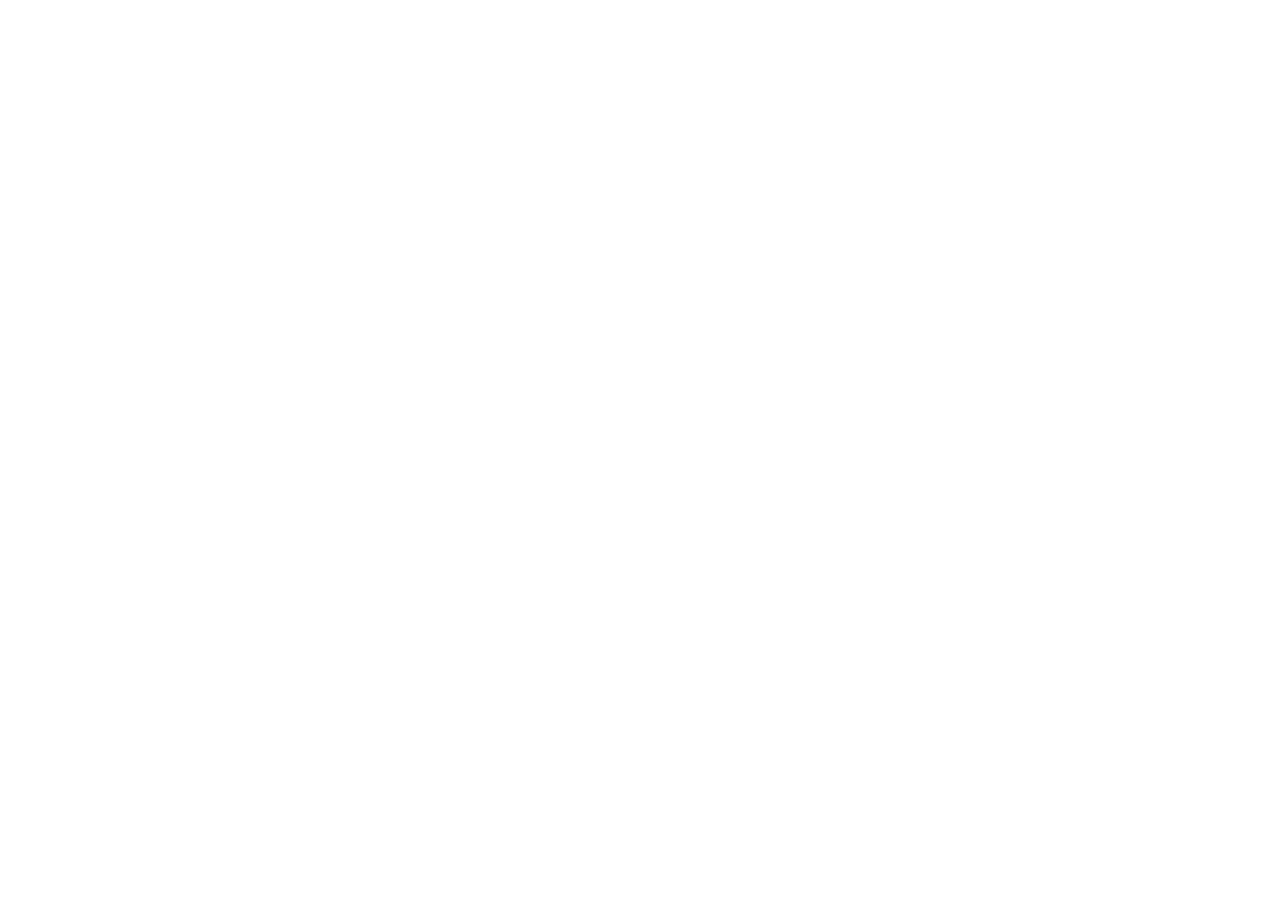
==== 4.Contact-us/index.html @ e68a2097 "Proyecto login con bootstrap termindo" ====
<!DOCTYPE html>
<html lang="en">
<head>
    <meta charset="UTF-8">
    <meta http-equiv="X-UA-Compatible" content="IE=edge">
    <meta name="viewport" content="width=device-width, initial-scale=1.0">
    <title>Contact us</title>
    <link rel="stylesheet" href="./css/style.css">
    <!-- CSS only -->
<link href="https://cdn.jsdelivr.net/npm/bootstrap@5.2.1/dist/css/bootstrap.min.css" rel="stylesheet" integrity="sha384-iYQeCzEYFbKjA/T2uDLTpkwGzCiq6soy8tYaI1GyVh/UjpbCx/TYkiZhlZB6+fzT" crossorigin="anonymous">
<!-- JavaScript Bundle with Popper -->
<script src="https://cdn.jsdelivr.net/npm/bootstrap@5.2.1/dist/js/bootstrap.bundle.min.js" integrity="sha384-u1OknCvxWvY5kfmNBILK2hRnQC3Pr17a+RTT6rIHI7NnikvbZlHgTPOOmMi466C8" crossorigin="anonymous"></script>
</head>
<body>
    
</body>
</html>
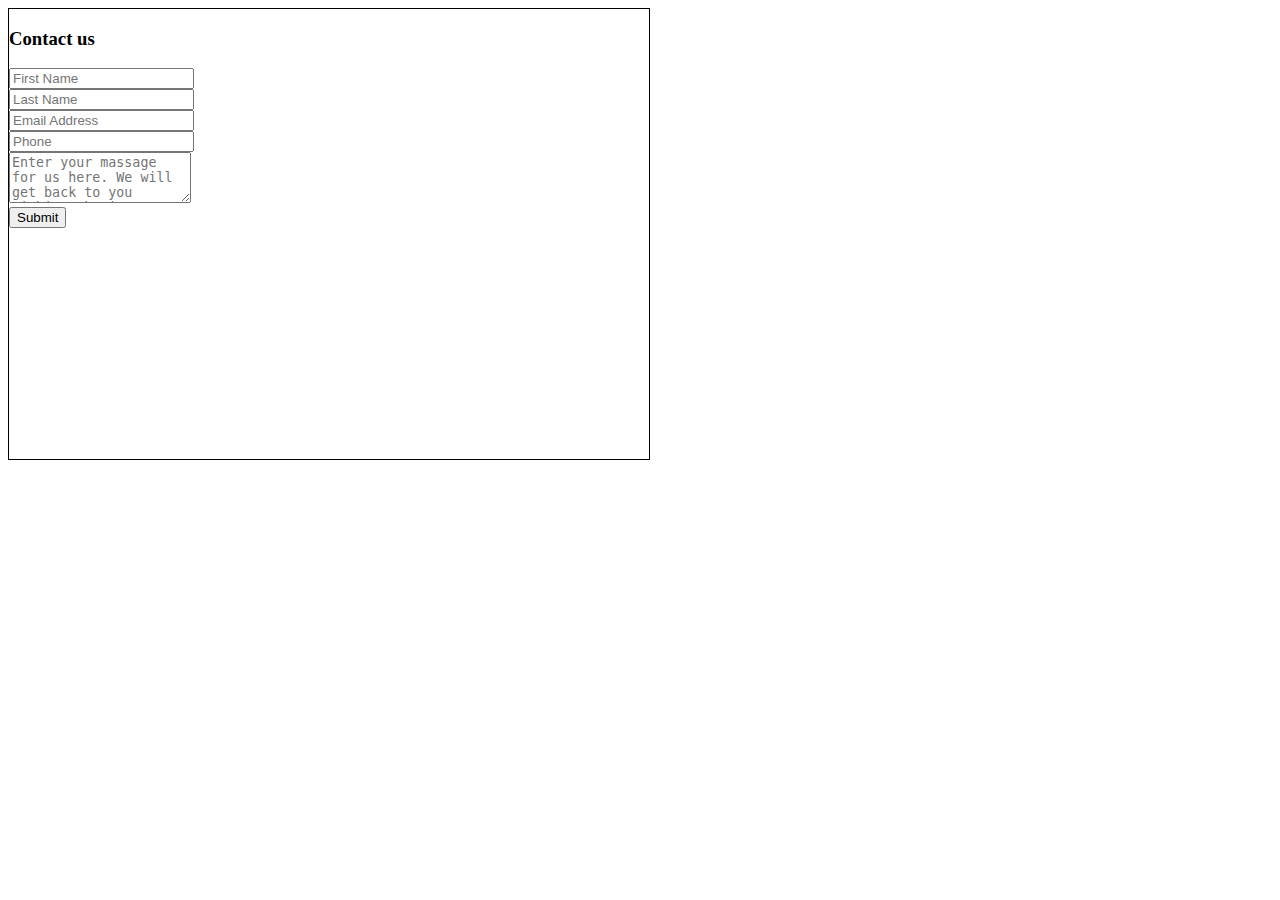
==== commit 107b9b12: "Contact us proyect para terminar" ====
--- a/4.Contact-us/index.html
+++ b/4.Contact-us/index.html
@@ -12,6 +12,41 @@
 <script src="https://cdn.jsdelivr.net/npm/bootstrap@5.2.1/dist/js/bootstrap.bundle.min.js" integrity="sha384-u1OknCvxWvY5kfmNBILK2hRnQC3Pr17a+RTT6rIHI7NnikvbZlHgTPOOmMi466C8" crossorigin="anonymous"></script>
 </head>
 <body>
+    <div class="container cont w-100 mt-5 ">
+    
+        <div class="row mt-3 d-flex justify-content-center  ">
+            <div class="col-6">
+                <section class="text-align-center">
+                    <p><h3>Contact us</h3></p>
+                </section>
+                <form>
+                    <div class="mb-3">
+                        <input type="Name" placeholder="First Name" class="form-control" id="exampleInputEmail1" aria-describedby="emailHelp">
+                      </div>
+                      <div class="mb-3">
+                        <input type="Name" placeholder="Last Name" class="form-control" id="exampleInputPassword1">
+                      </div>
+                    <div class="mb-3">
+                      <input type="email" placeholder="Email Address" class="form-control" id="exampleInputEmail1" aria-describedby="emailHelp">
+                    </div>
+                    <div class="mb-3">
+                      <input type="number" placeholder="Phone" class="form-control" id="exampleInputPassword1">
+                    </div>
+                    <div class="mb-3">
+                        <textarea class="form-control" placeholder="Enter your massage for us here. We will get back to you within 2 business days." id="exampleFormControlTextarea1" rows="3"></textarea>
+                      </div>
+                      <div>
+                        <button type="submit" class="btn btn-primary">Submit</button>
+                      </div>
+                  </form>
+            </div>
+        </div>
+    </div>
+
+
+
+
+    
     
 </body>
 </html>--- a/4.Contact-us/css/style.css
+++ b/4.Contact-us/css/style.css
@@ -0,0 +1,6 @@
+.cont {
+    border: 1px solid black;
+
+    width: 50vw;
+    height: 50vh;
+}